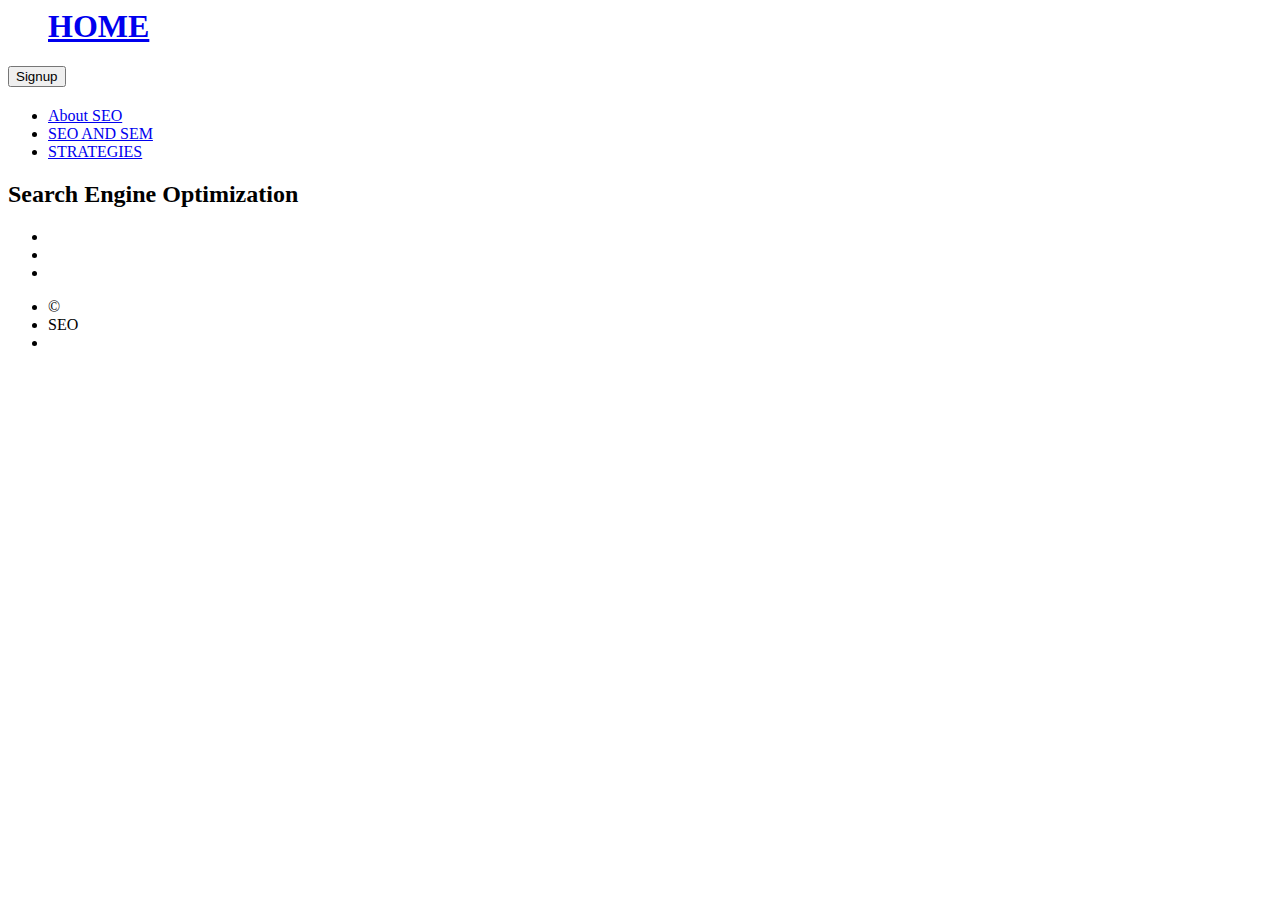
==== views/home.html @ 4c1af496 "Update home.html" ====
<html>
	<head>
		<title>HOME</title>
		<meta charset="utf-8" />
		<meta name="viewport" content="width=device-width, initial-scale=1" />
		<link rel="stylesheet" href="css/main.css" />
		<meta charset="UTF-8">
                <meta name="description" content="Guide in Software Engine Optimization">
                <meta name="keywords" content="SEO,Software Engine Optimization">
                <meta name="author" content="Reno Fandino">
 
	</head>


	
	<body class="landing">
	<style>
body {
   background-image:url("images/images.jpg");
         background-repeat: no-repeat;
         background-attachment: fixed;
}
h1 {
    color: maroon;
    margin-left: 40px;
} 
</style>
	  
	

		<!-- Header -->
			<header id="header" class="alt">
				<h1><strong><a href="/home">HOME</a></strong> </h1>
				<h2><input type=button onClick=window.open("/login","demo","width=500,height=250,left=150,top=200,toolbar=0,status=0,"); value="Signup"></h2>

				<nav id="nav">
				

				
					<ul>
						<li><a href="/index">About SEO</a></li>
						<li><a href="/index2">SEO AND SEM</a></li>
						<li><a href="/index3">STRATEGIES</a></li>
						
					</ul>

				</nav>
			</header>

			<a href="#menu" class="navPanelToggle"><span class="fa fa-bars"></span></a>

		<!-- Banner -->
			<section id="banner3">
				<h2>Search Engine Optimization</h2>
				
				
			</section>
						<footer id="footer">
				<div class="container">
					<ul class="icons">
						<li><a href="https://www.facebook.com/reno.fandino" class="icon fa-facebook"></a></li>
						<li><a href="https://twitter.com/RenoMarco" class="icon fa-twitter"></a></li>
						<li><a href="#" class="icon fa-instagram"></a></li>
					</ul>
					<ul class="copyright">
						<li>&copy; </li>
						<li>SEO <a href="http://templated.co"></a></li>
						<li> <a href="http://unsplash.com"></a></li>
					</ul>
				</div>
			</footer>

		<!-- Scripts -->
			<script src="js/jquery.min.js"></script>
			<script src="js/skel.min.js"></script>
			<script src="js/util.js"></script>
			<script src="js/main.js"></script>


			
</body>
</html>
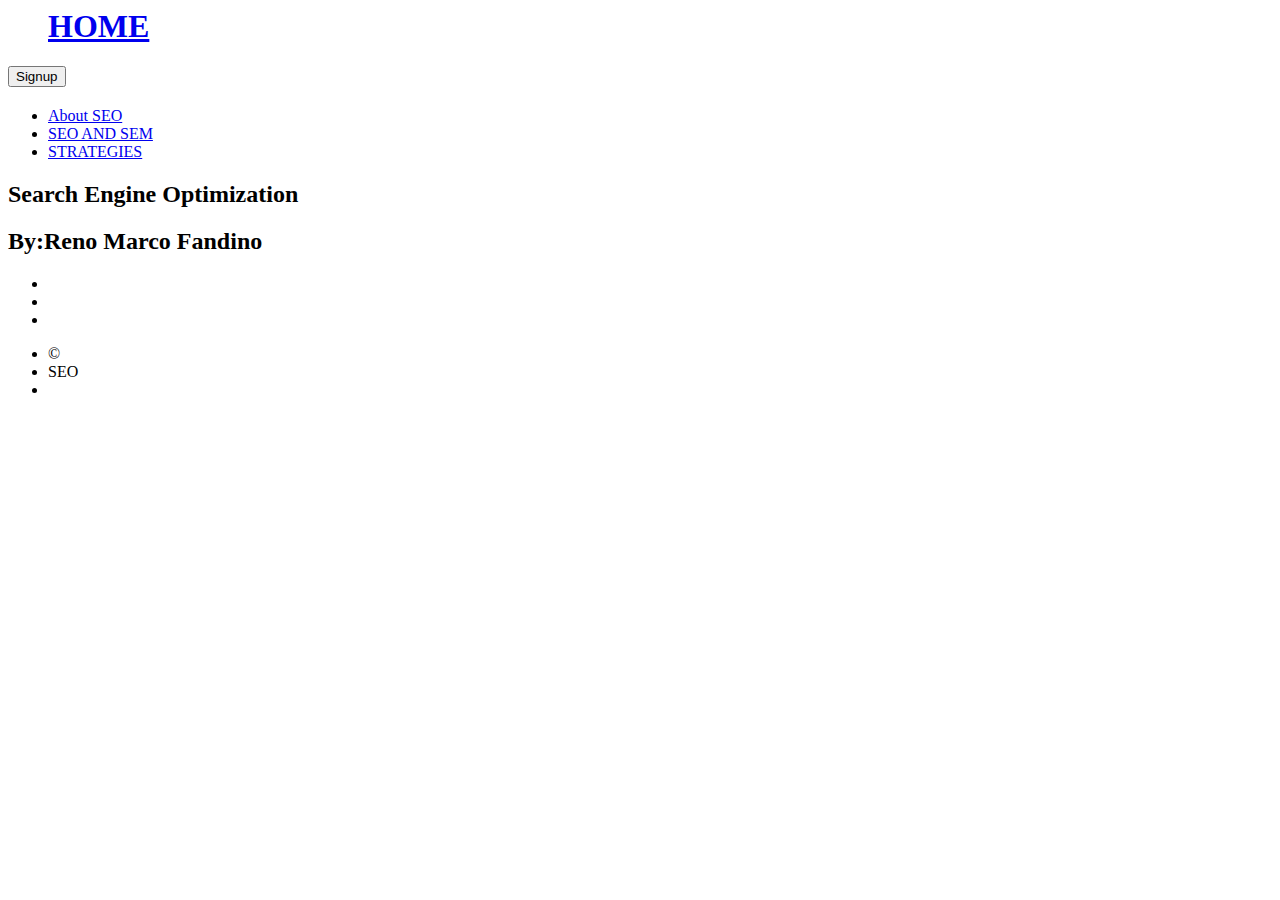
==== commit d071888c: "Update home.html" ====
--- a/views/home.html
+++ b/views/home.html
@@ -55,11 +55,20 @@
 				
 				
 			</section>
+						<section id="one" class="wrapper style1">
+					<div class="container 75%">
+						<div class="row 200%">
+							<div class="6u 12u$(medium)">
+								<header class="major">
+									<h2> By:Reno Marco Fandino</h2>
+			
+								</header>
+							</div>
 						<footer id="footer">
 				<div class="container">
 					<ul class="icons">
-						<li><a href="https://www.facebook.com/reno.fandino" class="icon fa-facebook"></a></li>
-						<li><a href="https://twitter.com/RenoMarco" class="icon fa-twitter"></a></li>
+						<li><a href="https://www.facebook.com/reno.fandino"class="fa fa-facebook-f" style="font-size:24px"></a></li>
+						<li><a href="https://twitter.com/RenoMarco" class="icon fa fa-twitter"></a></li>
 						<li><a href="#" class="icon fa-instagram"></a></li>
 					</ul>
 					<ul class="copyright">
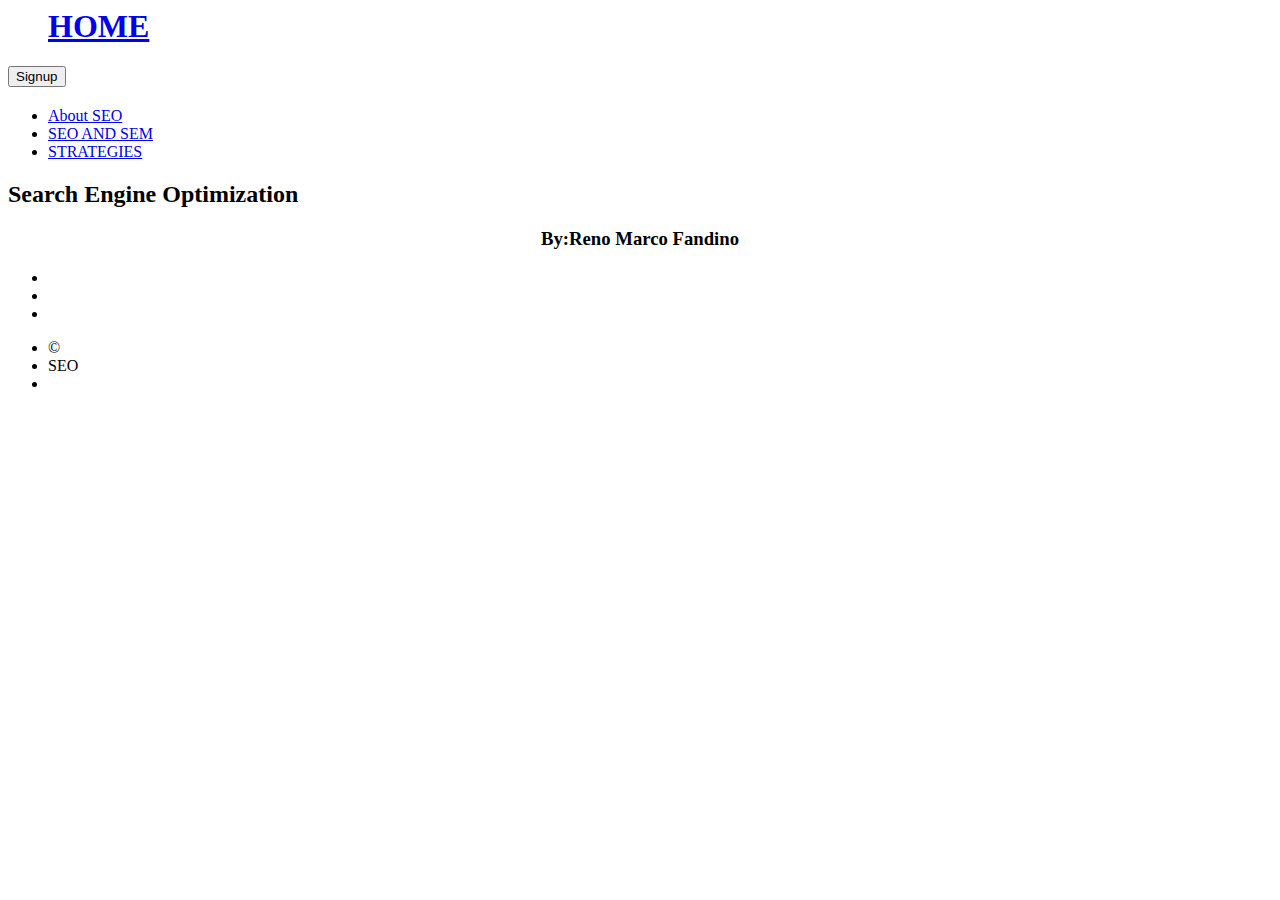
==== commit 24c8d8b6: "Update home.html" ====
--- a/views/home.html
+++ b/views/home.html
@@ -60,7 +60,7 @@
 						<div class="row 200%">
 							<div class="6u 12u$(medium)">
 								<header class="major">
-									<h2> By:Reno Marco Fandino</h2>
+									<center><h3> By:Reno Marco Fandino</h3>
 			
 								</header>
 							</div>
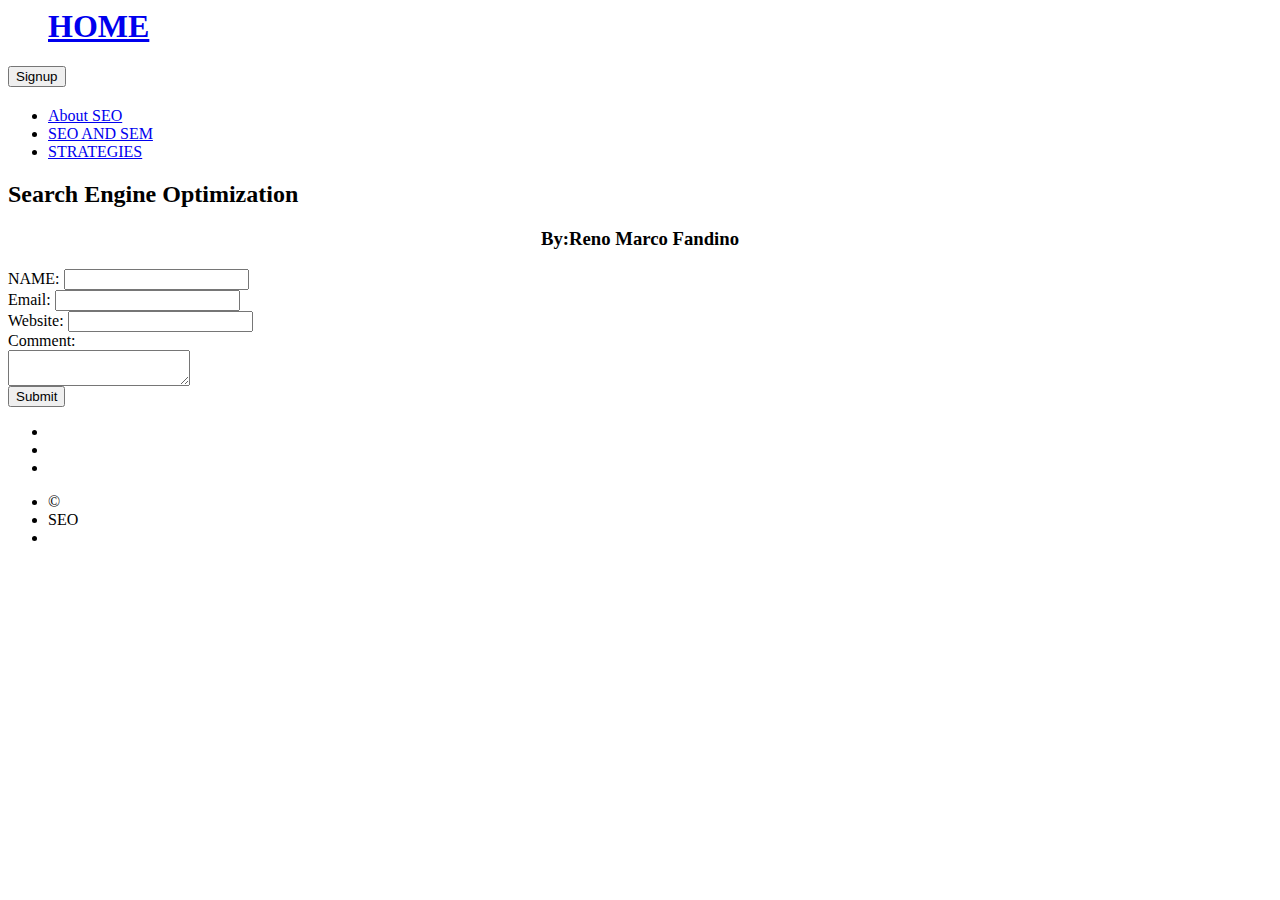
==== commit 02e94f99: "Update home.html" ====
--- a/views/home.html
+++ b/views/home.html
@@ -64,6 +64,21 @@
 			
 								</header>
 							</div>
+								<form method='post'>
+  NAME: <input type='text' name='name' id='name' /><br />
+
+  Email: <input type='text' name='email' id='email' /><br />
+
+  Website: <input type='text' name='website' id='website' /><br />
+
+  Comment:<br />
+  <textarea name='comment' id='comment'></textarea><br />
+
+  <input type='hidden' name='articleid' id='articleid' value='<? echo $_GET["id"]; ?>' />
+
+  <input type='submit' value='Submit' />  
+</form>
+
 						<footer id="footer">
 				<div class="container">
 					<ul class="icons">
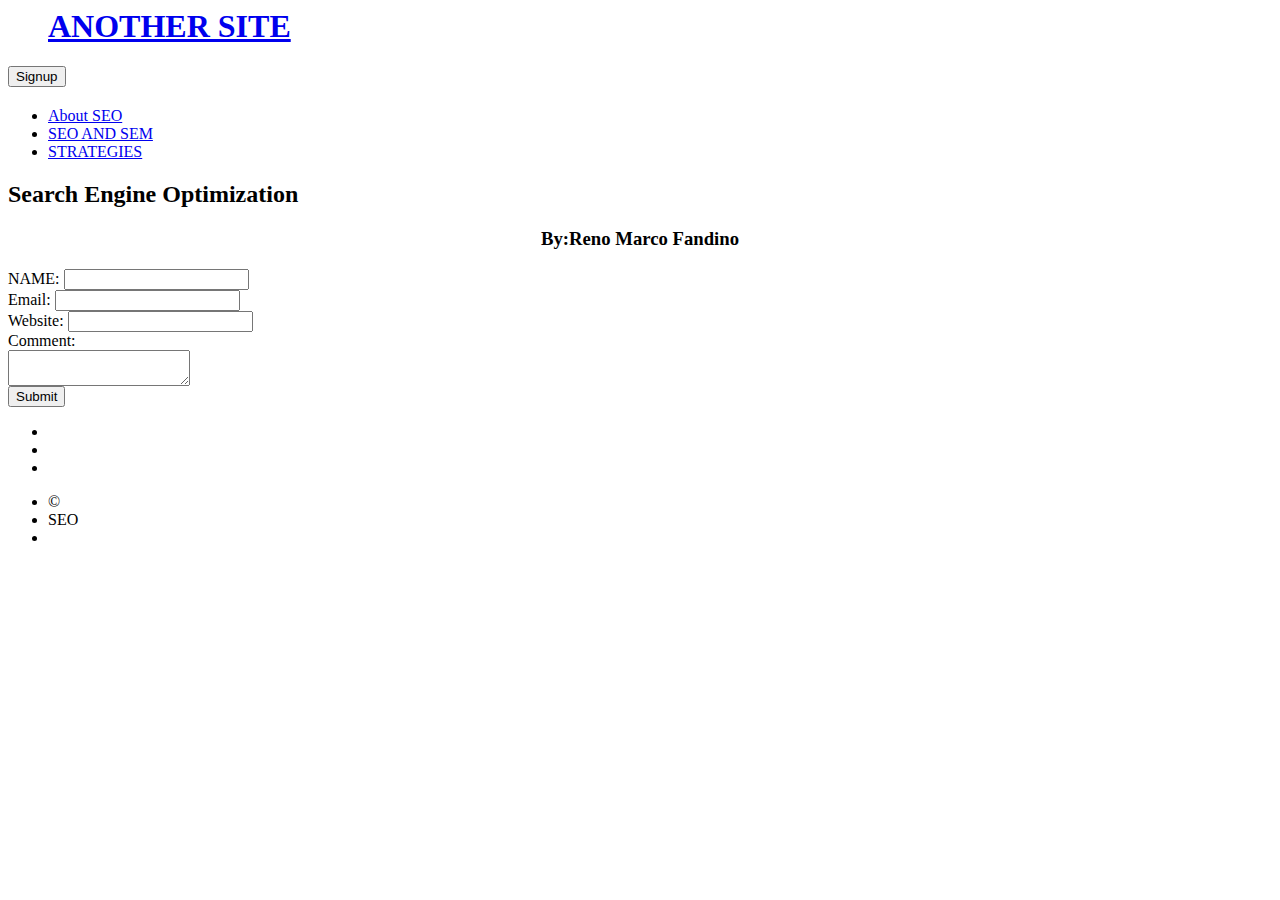
==== commit da31a221: "Update home.html" ====
--- a/views/home.html
+++ b/views/home.html
@@ -30,7 +30,7 @@
 
 		<!-- Header -->
 			<header id="header" class="alt">
-				<h1><strong><a href="/home">HOME</a></strong> </h1>
+				<h1><strong><a href="/index1">ANOTHER SITE</a></strong> </h1>
 				<h2><input type=button onClick=window.open("/login","demo","width=500,height=250,left=150,top=200,toolbar=0,status=0,"); value="Signup"></h2>
 
 				<nav id="nav">
